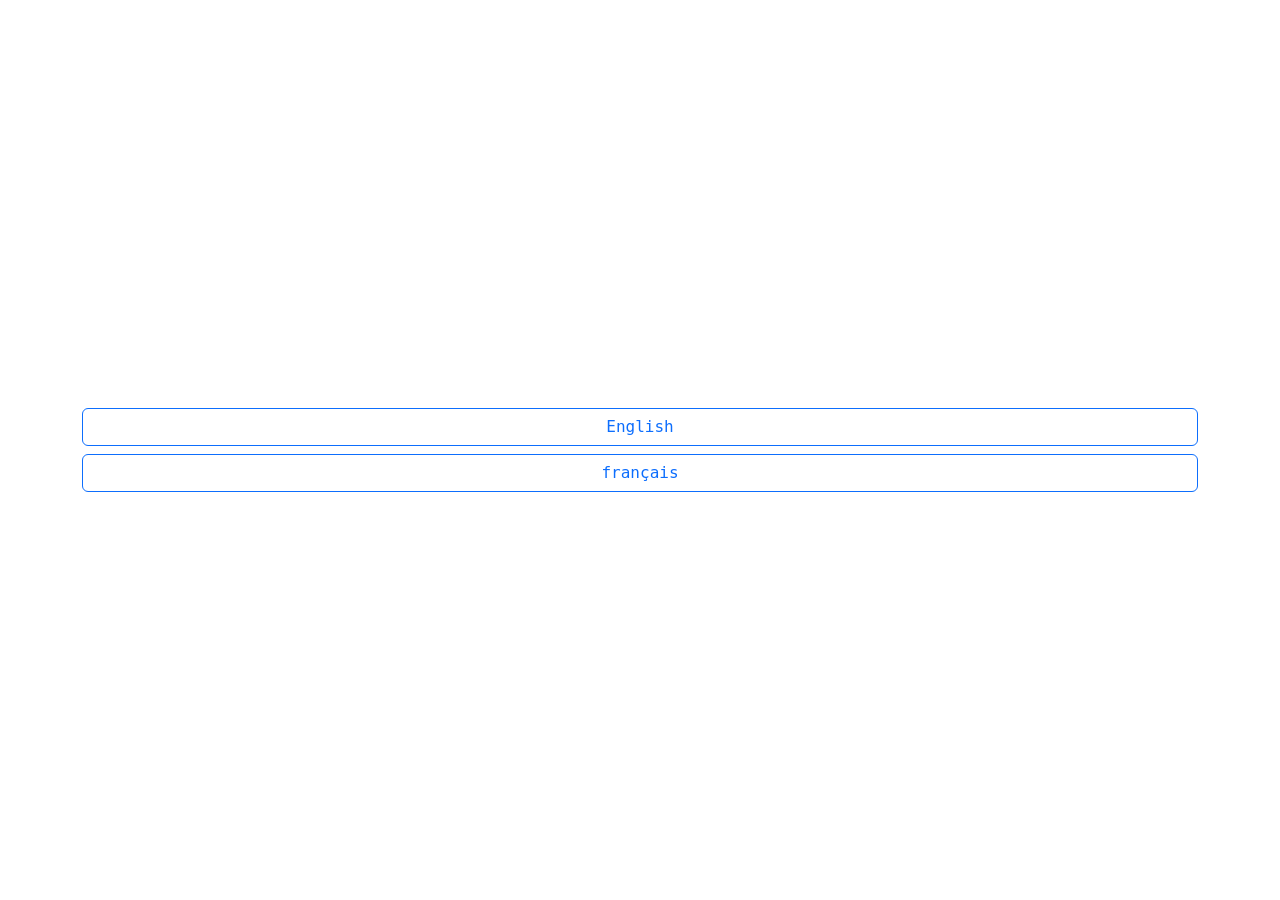
==== docs/index.html @ 5deb469a "Initial commit" ====
<!DOCTYPE html>
<html lang="en">
    <head>
        <meta charset="UTF-8" />
        <meta name="viewport" content="width=device-width, initial-scale=1" />
        <title>Football Score Tracker</title>
        <link href="assets/css/bootstrap.min.css" rel="stylesheet" />
        <link href="assets/css/styles.css" rel="stylesheet" />
        <link rel="icon" type="image/x-icon" href="favicon.png" />
    </head>
    <body>
        <div class="container">
            <div class="row justify-content-center align-items-center full-screen">
                <div class="col-12">
                    <div class="row">
                        <div class="col-12 text-center my-1">
                            <a class="btn btn-outline-primary w-100" href="setup.html?lang=en">English</a>
                        </div>
                        <div class="col-12 text-center my-1">
                            <a class="btn btn-outline-primary w-100" href="setup.html?lang=fr">français</a>
                        </div>
                    </div>
                </div>
            </div>
        </div>
    </body>
</html>
---- docs/assets/css/styles.css ----
*{font-family:monospace;font-size:16px}.full-screen{height:100vh}
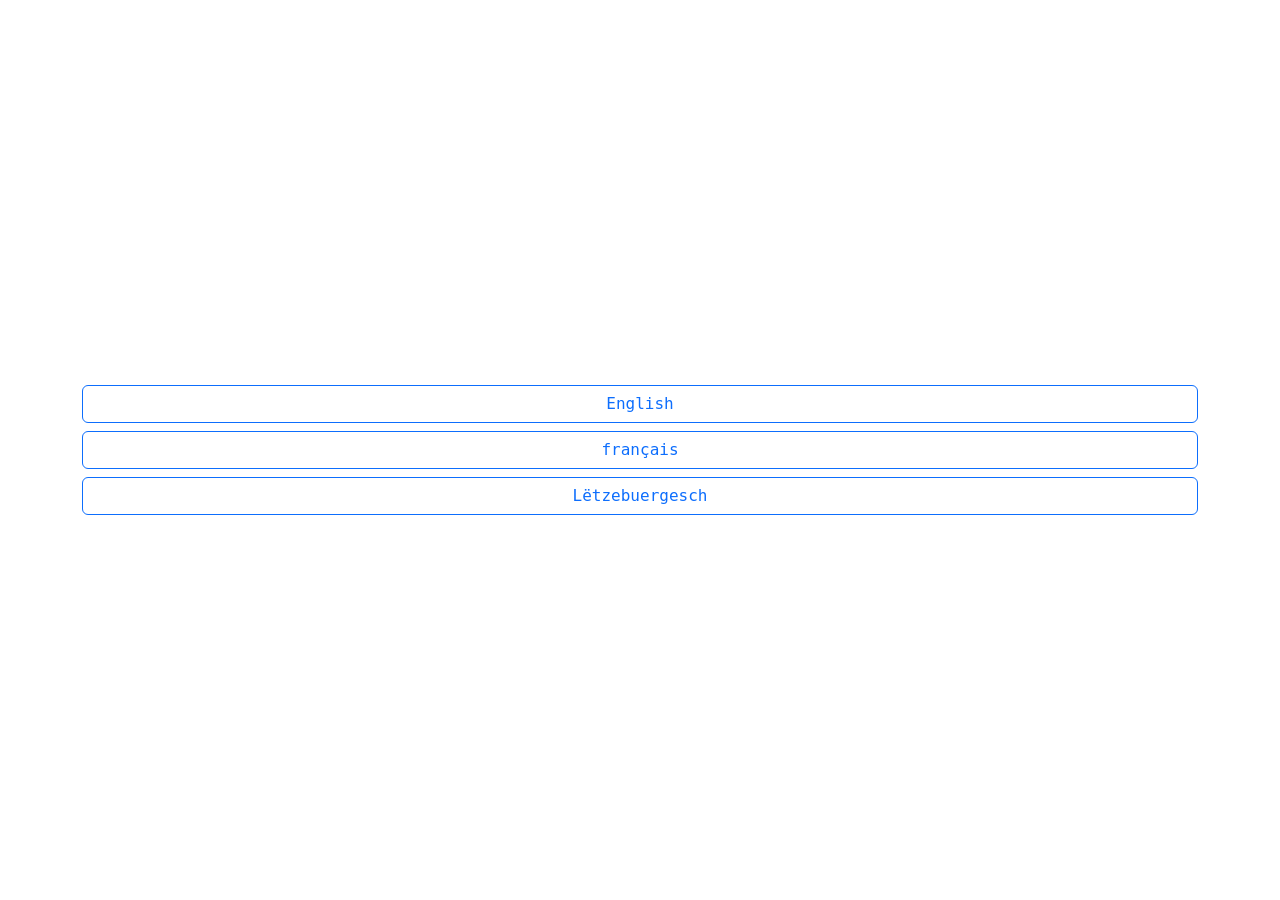
==== commit 59a697b8: "+lb" ====
--- a/docs/index.html
+++ b/docs/index.html
@@ -19,6 +19,9 @@
                         <div class="col-12 text-center my-1">
                             <a class="btn btn-outline-primary w-100" href="setup.html?lang=fr">français</a>
                         </div>
+                        <div class="col-12 text-center my-1">
+                            <a class="btn btn-outline-primary w-100" href="setup.html?lang=lb">Lëtzebuergesch</a>
+                        </div>
                     </div>
                 </div>
             </div>
